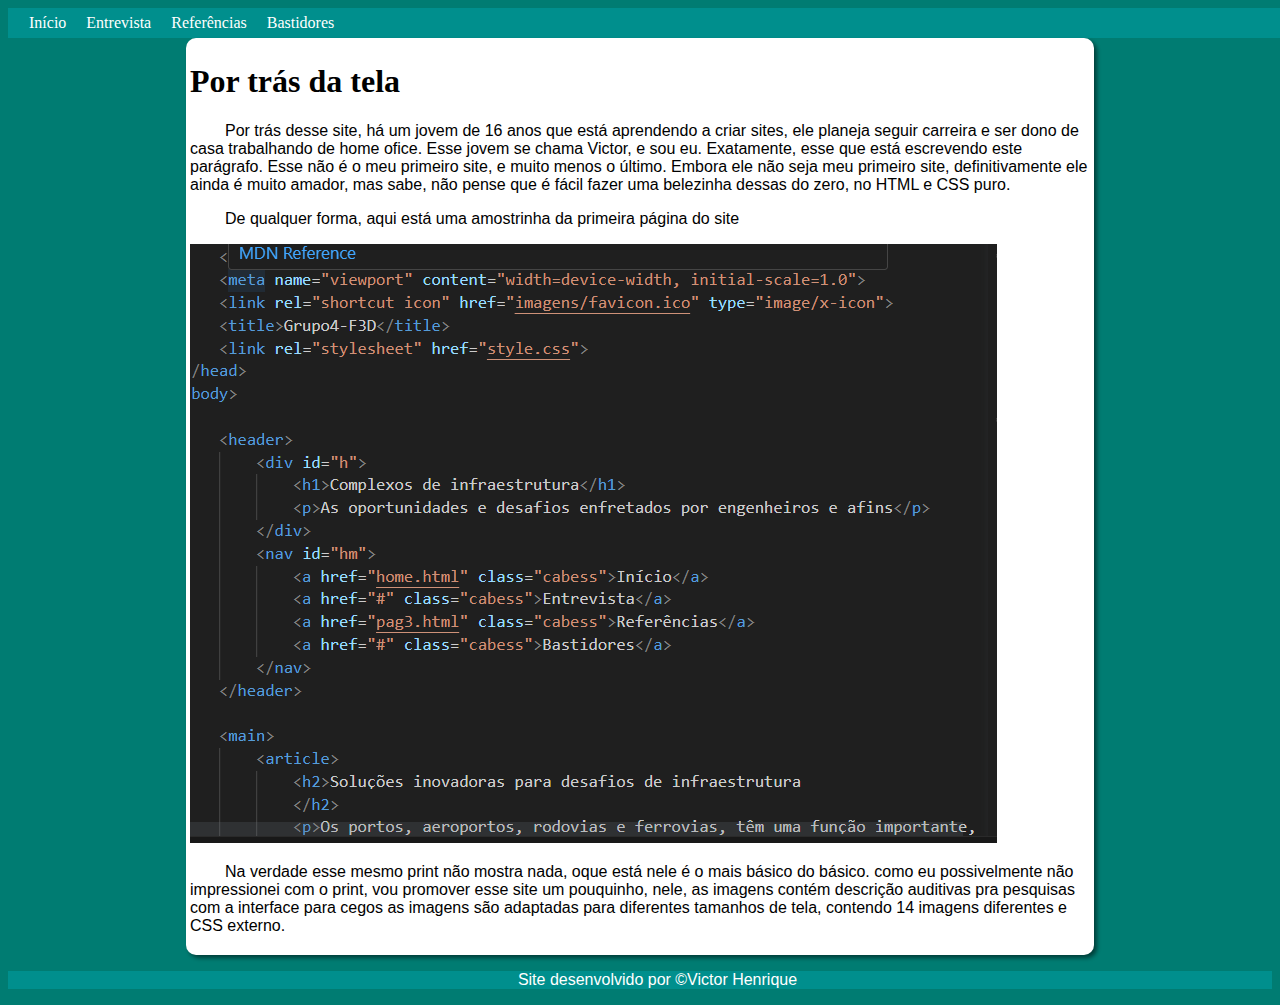
==== pag4.html @ b89604b5 "Initial commit" ====
<!DOCTYPE html>
<html lang="pt-br">
<head>
    <meta charset="UTF-8">
    <meta name="viewport" content="width=device-width, initial-scale=1.0">
    <link rel="shortcut icon" href="imagens/favicon.ico" type="image/x-icon">
    <title>Grupo4-F3D</title>
    <link rel="stylesheet" href="style.css">
</head>
<body>
    <nav>
        <a href="home.html" class="cabess">Início</a>
        <a href="pag2.html" class="cabess">Entrevista</a>
        <a href="pag3.html" class="cabess">Referências</a>
        <a href="pag4.html" class="cabess">Bastidores</a>
    </nav>
    <main>
        <h1>Por trás da tela</h1>
        <p>Por trás desse site, há um jovem de 16 anos que está aprendendo a criar sites, 
            ele planeja seguir carreira e ser dono de casa trabalhando de home ofice.
            Esse jovem se chama Victor, e sou eu. Exatamente, esse que está escrevendo este parágrafo.
            Esse não é o meu primeiro site, e muito menos o último. Embora ele não seja meu
            primeiro site, definitivamente ele ainda é muito amador, mas sabe, não pense que
            é fácil fazer uma belezinha dessas do zero, no HTML e CSS puro.
        </p>
        <p>De qualquer forma, aqui está uma amostrinha da primeira página do site</p>
        <picture>
            <source media="(max-width: 600px)" srcset="imagens/C.png" type="image/png">
            <source media="(max-width: 850px)" srcset="imagens/C2.png" type="image/png">
            <img src="imagens/Captel.png" alt="Print do código da primeira página">
        </picture>
        <p>Na verdade esse mesmo print não mostra nada, oque está nele é o mais básico do básico.
            como eu possivelmente não impressionei com o print, vou promover esse site um pouquinho,
            nele, as imagens contém descrição auditivas pra pesquisas com a interface para cegos
            as imagens são adaptadas para diferentes tamanhos de tela, contendo 14 imagens diferentes e 
            CSS externo.
        </p>
    </main>
    <footer>
        <p id="foot">Site desenvolvido por &copy;Victor Henrique</p>
    </footer>
</body>
---- style.css ----
:root{
    --cor1: #008F8C;
    --cor2: #007c72;
    --cor3: #015958;
    --cor4: #0CABA8;
    --cor5: #003870;
}
p{
    font-size: 1em;
    font-family: Arial, Helvetica, sans-serif;
    text-indent: 35px;
}
h2{
    font-size: 2em;
    text-align: center;
    background-color: #0fc2bf65;
    color: var(--cor5);
}
h3{
    font-size: 2em;
}
main strong{
    color: #001370;
}
nav#hm{
    position: absolute;
    width: 98%;
    background-color: #008f8d78;
    padding: 6px;
    top: 90%;
    left: 0%;
}
nav{
    width: 100%;
    background-color: #008f8d;
    padding: 6px;
}
a.cabess{
    text-decoration: none;
    color: white;
    margin: 0px 1px 0px 15px;
}
nav > a:hover{
    background-color: rgba(255, 255, 255, 0.3);
    padding: 5px;
    border-radius: 5px;
    transition: 300ms linear;
}
header{
    border-radius: 8px;   
    position: relative;
    background-image: url(imagens/wallpaper002.jpg);
    background-position: center center;
    background-repeat: no-repeat;
    background-size: cover;
    height: 300px;
    padding: 10px;
    box-shadow: 3px 3px 4px rgba(0, 0, 0, 0.443);
}
div#h{
    background-color: rgba(255, 255, 255, 0.607);
    width: 45%;
    padding-left: 4px;
    padding-bottom: 4px;
}
body{
    background-color: var(--cor2);
}
main{
    border-radius:  10px;
    padding: 4px;
    margin-top: 0px;
    margin-left: auto;
    margin-right: auto;
    min-width: 300px;
    max-width: 900px;
    background-color: rgb(255, 255, 255);
    box-shadow: 3px 3px 4px rgba(0, 0, 0, 0.495);
}
footer{
    background-color: #008f8d;
}
p#foot{
    text-align: center;
    color: white;
}
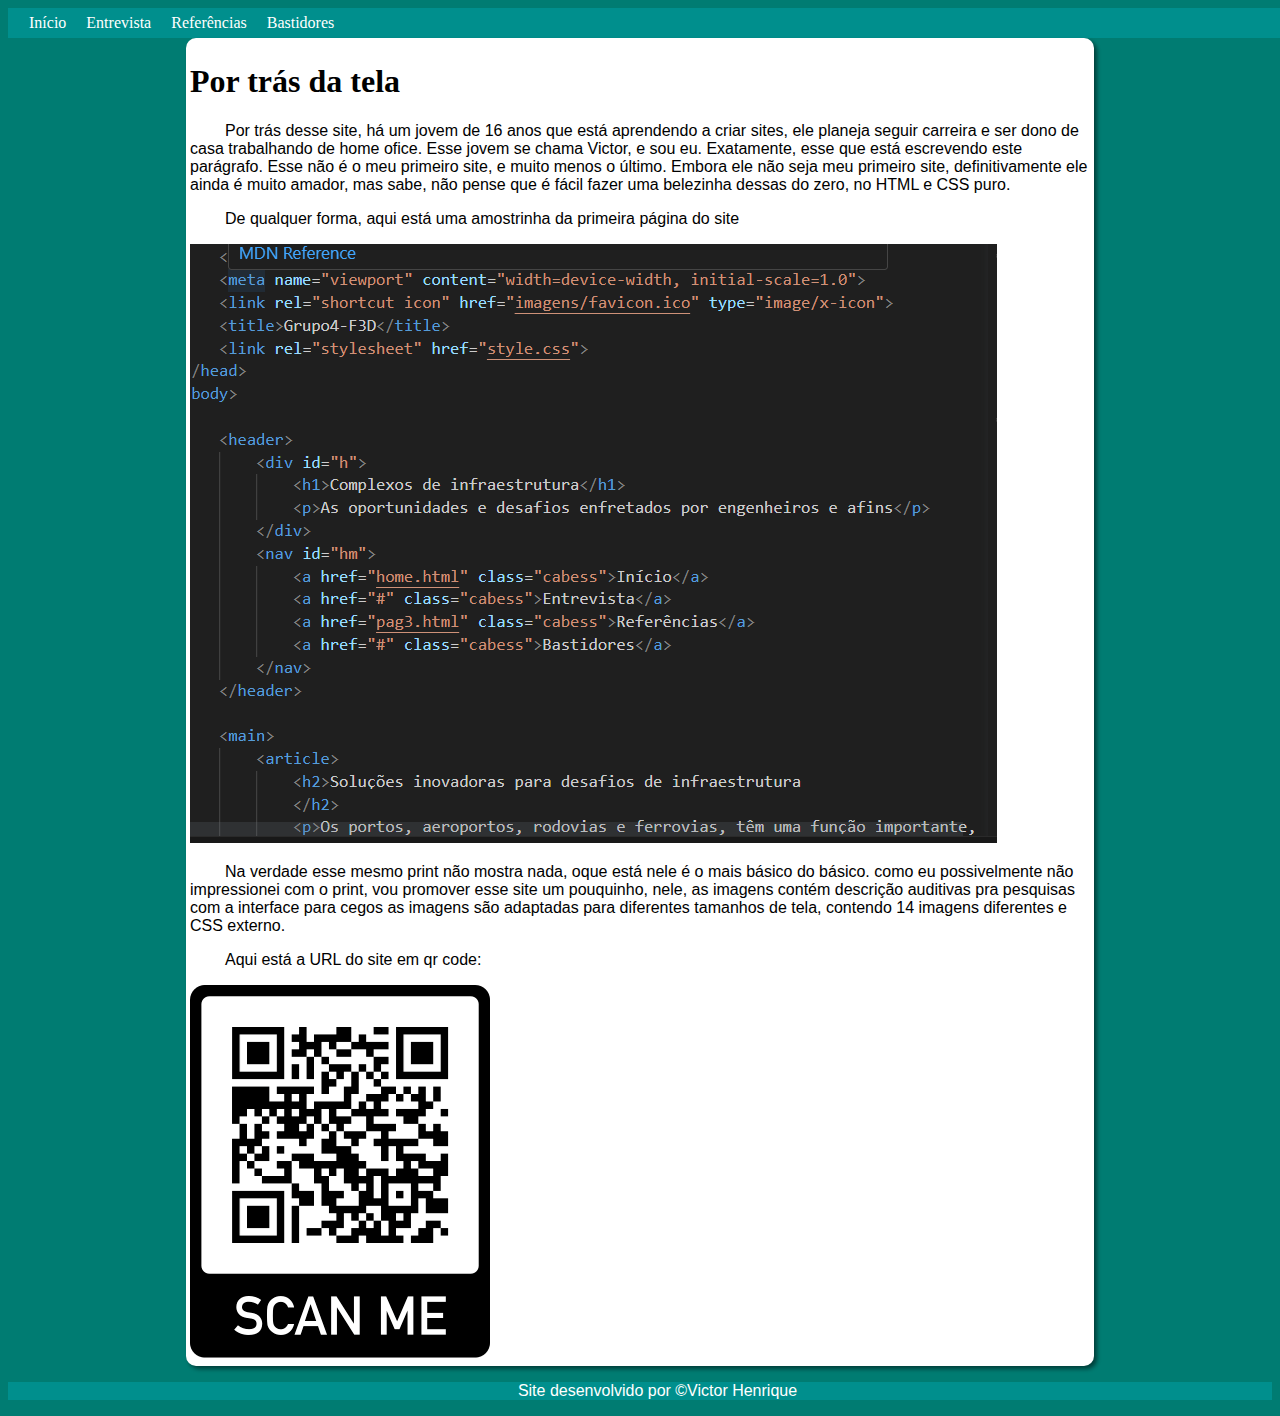
==== commit aea5457f: "qr code adicionado" ====
--- a/pag4.html
+++ b/pag4.html
@@ -35,6 +35,10 @@
             as imagens são adaptadas para diferentes tamanhos de tela, contendo 14 imagens diferentes e 
             CSS externo.
         </p>
+        <p>
+            Aqui está a URL do site em qr code:
+        </p>
+        <img src="imagens/frame.png" alt="codigo qr do site">
     </main>
     <footer>
         <p id="foot">Site desenvolvido por &copy;Victor Henrique</p>
